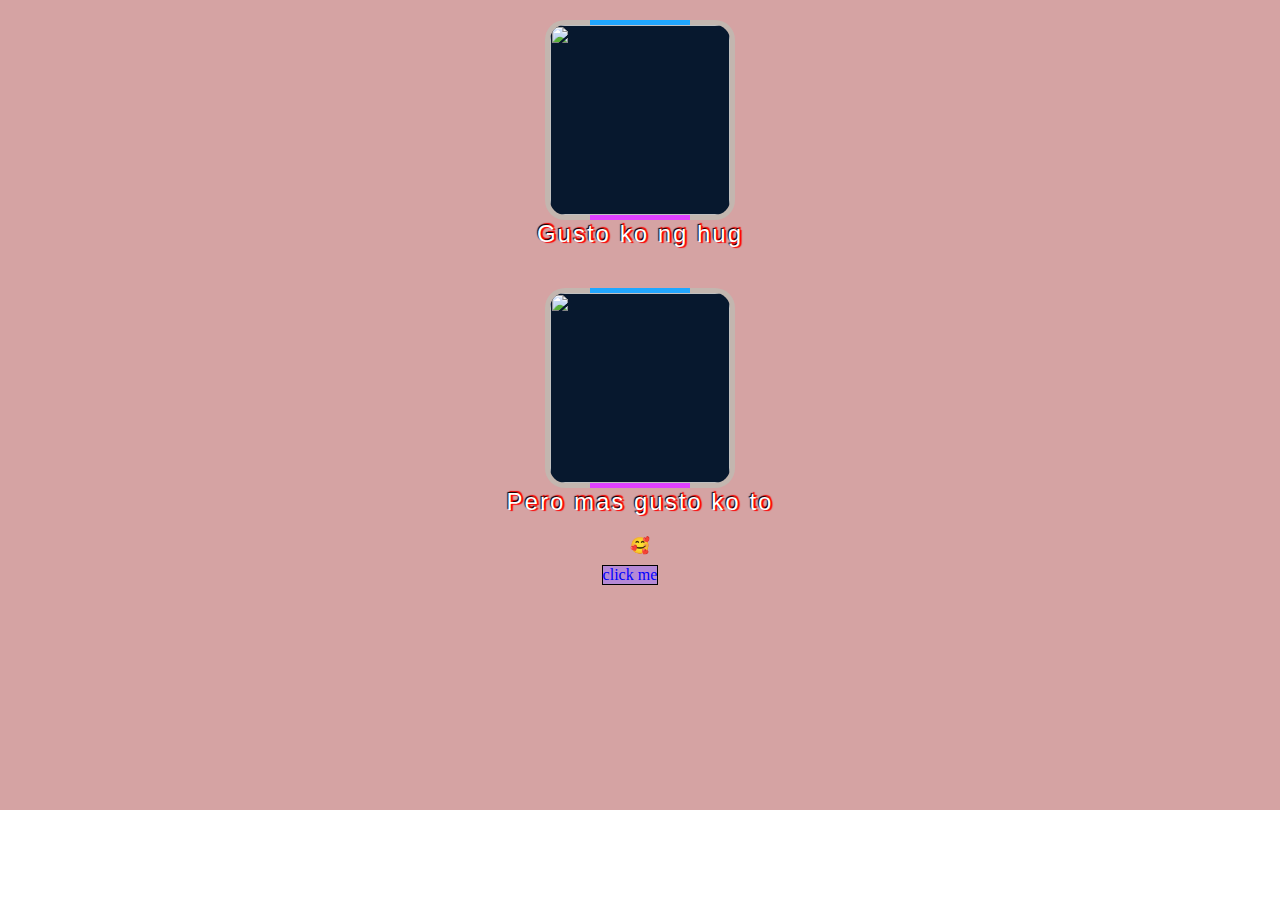
==== index.html @ 7db8d593 "Rename Index.html to index.html" ====
<!DOCTYPE html>
<html lang="en">
<head>
  <meta charset="UTF-8">
  <meta name="viewport" content="width=device-width, initial-scale=1.0">
  <meta http-equiv="X-UA-Compatible" content="ie=edge">
  <link rel="stylesheet" href="Stylle.css" class="css">
  <title>missing you so much</title>
</head>
<body>
  <div class="main" style="display=:none;">
    <div class="cover">
      <div class="card">
        <img src="gif1.png">
      </div>
      <p>Gusto ko ng hug</p>
      <div class="card">
        <img src="download.png">
      </div>
      <p>Pero mas gusto ko to</p>
      <span>🥰</span>
    </div>
  </div>
  
  <div class="cancel" style="display: none;">
    <h2 id="msg">mwua</h2>
  </div>
  <div class="a">
    <a href="picture.html">click me</a>
  </div>
  <script src="mmain.js"></script>
</body>
</html>
---- Stylle.css ----
*{
  margin: 0px;
  padding: 0px;
}

.main{
  position: absolute;
  height: 90vh;
  width: 100%;
  background: url('') no-repeat center;
}

.cover{
  display: flex;
  align-items: center;
  flex-direction: column;
  height: 100%;
  width: 100%;
  background-color: #a3373775;
 
}

.card{
  position: relative;
  margin-top: 20px;
  width: 190px;
  height: 200px;
  background: #c3b6af;
  display: flex;
  place-content: center;
  place-items: center;
  overflow: hidden;
  border-radius: 20px;
}

.card::before{
  content: '';
  position: absolute;
  width: 100px;
  height: 130%;
  background-image: linear-gradient(180deg, rgb(0, 183,255), rgb(255, 48, 255));
  animation: anim 3s linear infinite;
  transition: all 0.2s linear;
}

@keyframes anim{
  from{
    transform: rotate(0deg);
  }
  to{
    transform: rotate(360deg);
  }
}
.card::after{
  content:'';
  position: absolute;
  background: #07182e;
  inset:5px;
  border-radius: 15px;
}
img{
  border-radius: 15px;
  width: 180px;
  height: 190px;
  z-index: 99;
}

p{
  font-family: Arial, Helvetica, Sans-Serif;
  font-size: 24px;
  letter-spacing: 2px;
  text-align: center;
  color: #fff;
  margin-bottom: 20px;
  text-shadow: 2px 1px 1px #ff0101, -1px -1px 1px #000, 1px -2px 1px #ff0101;
}

.cancel{
  display: flex;
  align-items: center;
  justify-content: center;
  background-color: #808080;
  height: 100vh;
  width: 100%;
}

h2{
   font-family: Arial, Helvetica, Sans-Serif;
   text-align: center;
   color: #fff;
   font-size: 7rem;
   text-shadow: 2px 1px 1px #ff0101 -1px -1px 1px #000;
   letter-spacing: 2px;
   word-spacing: 5px;
}

.a{
  display: flex; 
  align-items: center;
  margin: auto;
  text-align: center;
  position: absolute;
  top: 565px;
  left: 47%;
  /*left : 460px;*/
  transform: translate(-50% -50%);
  border:1px solid #000000;
   background-color: #B589D6; 
  
  }
  
  .a:hover{
  background-color: #804FB3;
  }
  
  a{
  /*padding:3px; 
  margin:5px;*/
  text-decoration: none;
  color: blue;
  text-align: center;
}
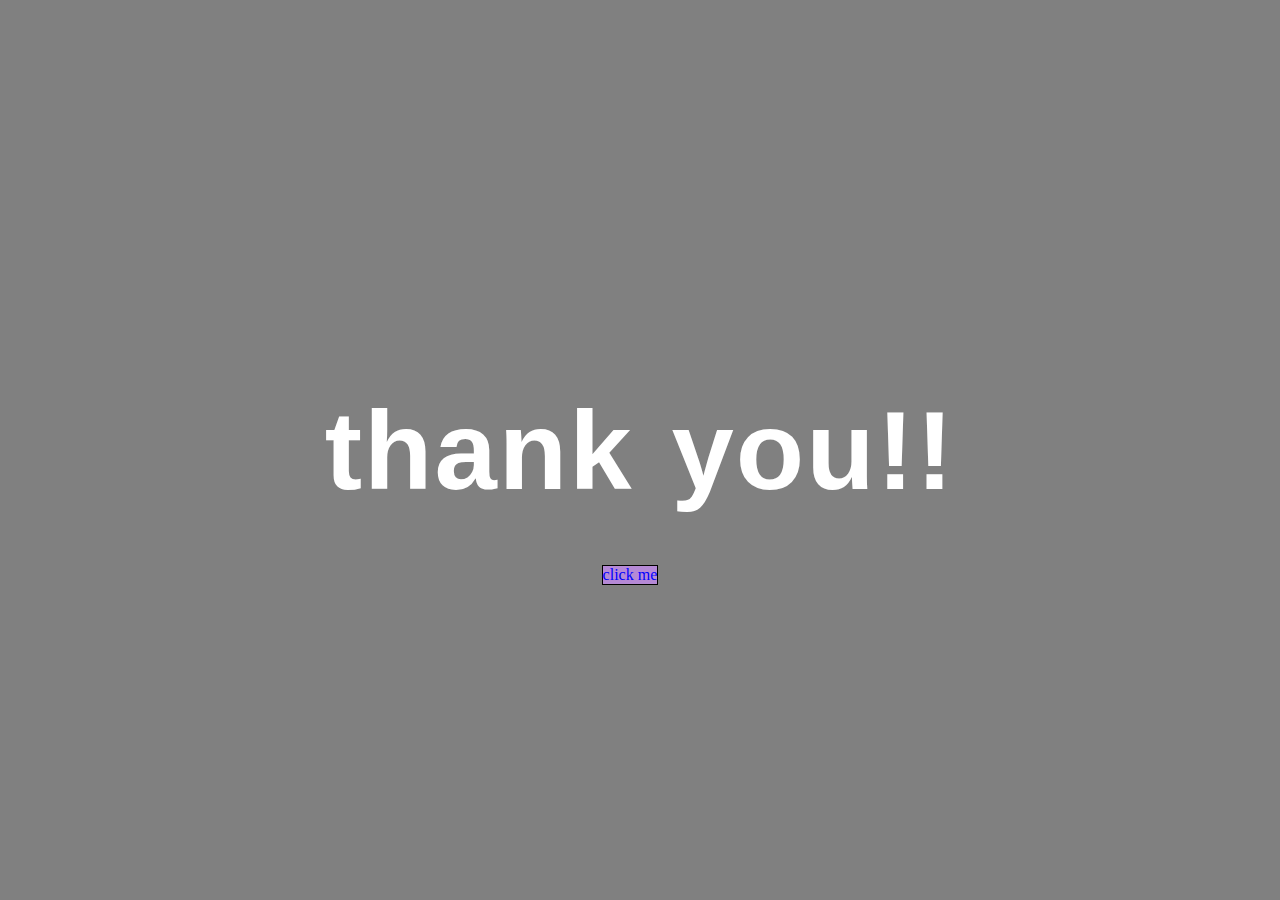
==== commit 04c9cdef: "Update index.html" ====
--- a/index.html
+++ b/index.html
@@ -13,7 +13,7 @@
       <div class="card">
         <img src="gif1.png">
       </div>
-      <p>Gusto ko ng hug</p>
+      <p>Gusto ko ng hug mo</p>
       <div class="card">
         <img src="download.png">
       </div>
@@ -26,8 +26,8 @@
     <h2 id="msg">mwua</h2>
   </div>
   <div class="a">
-    <a href="picture.html">click me</a>
+    <a href="Picture.html">click me</a>
   </div>
-  <script src="mmain.js"></script>
+  <script src="Mmain.js"></script>
 </body>
 </html>
